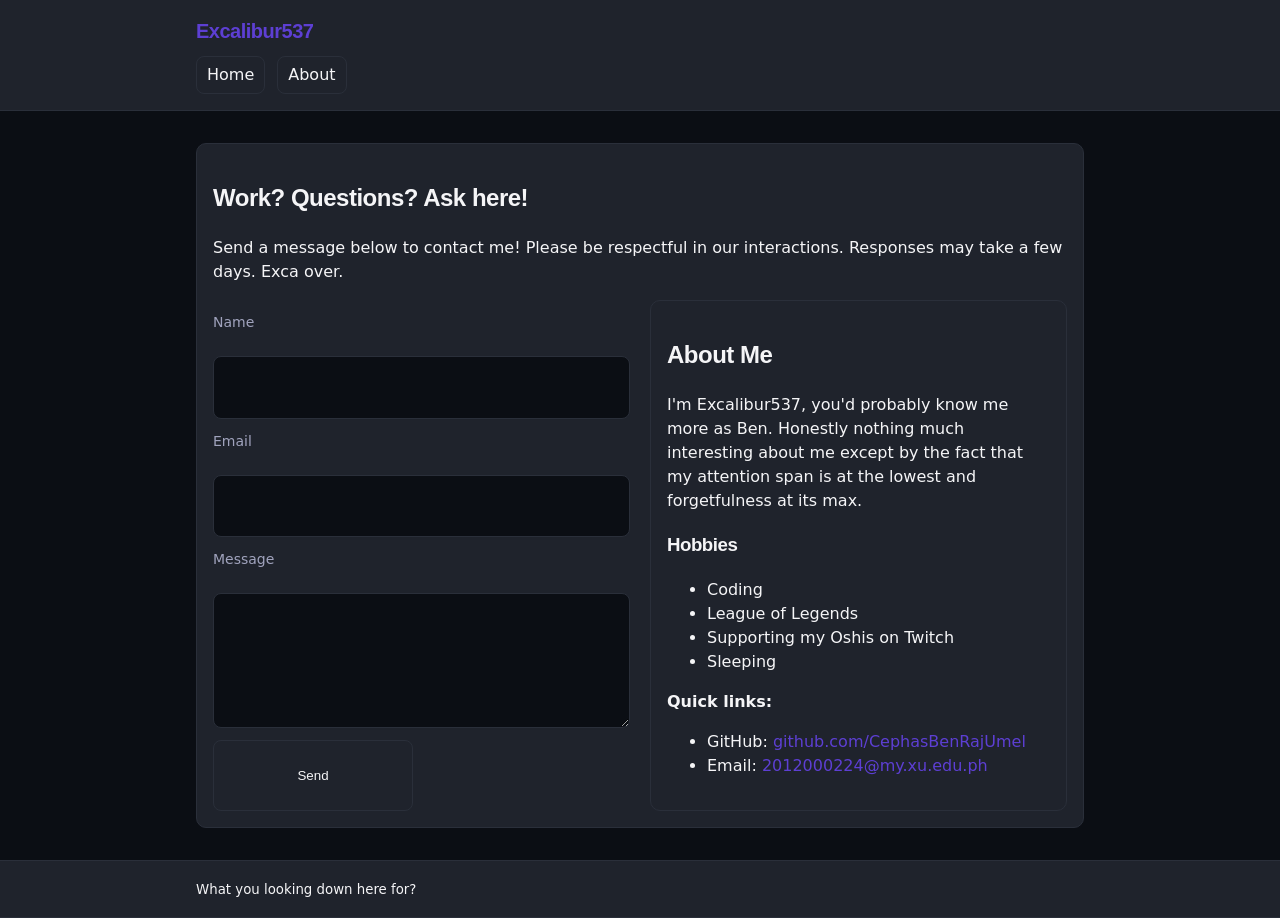
==== pages/about.html @ 35dc7984 "Moving to a different repo" ====
<!doctype html>
<html lang="en">

<head>
  <meta charset="utf-8" />
  <meta name="viewport" content="width=device-width, initial-scale=1" />
  <title>Contact</title>

  <!-- CSS -->
  <link rel="stylesheet" href="../css/styles.css" />
</head>

<body>
  <header class="site-header">
    <div class="container">
      <h1 class="site-title">Excalibur537</h1>

      <nav class="site-nav">
        <a href="../index.html">Home</a>
        <a href="about.html">About</a>
      </nav>
    </div>
  </header>

  <main class="container">
    <section class="card">
      <h2>Work? Questions? Ask here!</h2>
      <p>
        Send a message below to contact me!
        Please be respectful in our interactions. Responses may take a few days.
        Exca over.
      </p>

      <div class="contact-grid">
        <form class="contact-form">
          <label class="field">
            <span class="field-label">Name</span>
            <input class="field-input" type="text" name="name" />
          </label>

          <label class="field">
            <span class="field-label">Email</span>
            <input class="field-input" type="email" name="email" />
          </label>

          <label class="field">
            <span class="field-label">Message</span>
            <textarea class="field-input" name="message" rows="4"></textarea>
          </label>

          <button class="btn" type="submit">Send</button>
        </form>
        <div class="contact-info">
          <h2 class="about-title">About Me</h2>
          <p class="about-text">
            I'm Excalibur537, you'd probably know me more as Ben.
            Honestly nothing much interesting about me except by the fact that
            my attention span is at the lowest and forgetfulness at its max.
          </p>

          <h3 class="about-title">Hobbies</h3>
          <ul class="about-text">
            <li>Coding</li>
            <li>League of Legends</li>
            <li>Supporting my Oshis on Twitch</li>
            <li>Sleeping</li>
          </ul>
          <p><strong>Quick links:</strong></p>
          <ul>
            <li>GitHub:
              <a href="https://github.com/CephasBenRajUmel">github.com/CephasBenRajUmel</a>
            </li>
            <li>Email:
              <a href="mailto:2012000224@my.xu.edu.ph">2012000224@my.xu.edu.ph</a>
            </li>
          </ul>
        </div>
      </div>
    </section>
  </main>

  <footer class="site-footer">
    <div class="container">
      <small>What you looking down here for?</small>
    </div>
  </footer>
</body>

</html>
---- css/styles.css ----
/*--------- BASE -----------*/

:root {
  --primary: #5D3FD3;
  --secondary: #8F00FF;
  --bg: #0B0E14;
  --surface: #1F232C;
  --text: #F5F5F7;
  --muted: #A0A3BD;
  --border: #2A2F3A;
}

* {
  box-sizing: border-box;
}

body {
  margin: 0;
  font-family:
    system-ui,
    -apple-system,
    Segoe UI,
    Roboto,
    Arial,
    sans-serif;
  background: var(--bg);
  color: var(--text);
  line-height: 1.5;

  display: grid;
  grid-template-rows: auto 1fr auto;
}

h1,
h2,
h3 {
  font-family: 'Space Grotesk', sans-serif;
  letter-spacing: -0.5px;
}

.container {
  max-width: 920px;
  margin: 0 auto;
  padding: 16px;
}

.site-header,
.site-footer {
  border-bottom: 1px solid var(--border);
  background: var(--surface);
}

.site-footer {
  border-top: 1px solid var(--border);
  background: var(--surface);
}

.site-title {
  margin: 0;
  font-size: 20px;
  color: var(--primary)
}

.site-nav {
  display: flex;
  gap: 12px;
  margin-top: 10px;
}

.site-nav a {
  color: var(--text);
  text-decoration: none;
  padding: 6px 10px;
  border: 1px solid var(--border);
  border-radius: 8px;
  background: transparent;
}

.site-nav a:hover {
  background: var(--primary);
  border-color: var(--primary);
}

.card {
  background: var(--surface);
  border: 1px solid var(--border);
  border-radius: 10px;
  padding: 16px;
  margin: 16px 0;
}

.contact-form {
  margin-top: 12px;
  display: grid;
  gap: 12px;
}

.field {
  display: grid;
  gap: 6px;
}

.field-label {
  font-size: 14px;
  color: var(--muted);
}

.field-input {
  padding: 10px 12px;
  border: 1px solid var(--border);
  border-radius: 8px;
  font: inherit;
}

.btn {
  justify-self: start;
  padding: 10px 14px;
  border: 1px solid var(--border);
  border-radius: 8px;
  background: transparent;
  cursor: pointer;
  text-decoration: none;
  color: inherit;
  min-width: 200px;
}

.btn:hover {
  background: var(--muted);
  transition: 500ms;
}

/* Portfolio-style homepage layout */
.project-grid {
  display: grid;
  gap: 12px;
  margin-top: 12px;
  grid-template-columns: repeat(auto-fit, minmax(250px, 1fr));
}

@media (min-width: 800px) {
  .project-grid {
    grid-template-columns: repeat(3, 1fr);
  }
}

.project {
  border: 1px solid var(--border);
  border-radius: 10px;
  padding: 12px;
  background: var(--surface);
}

.project:hover {
  border-color: var(--primary);
  background: var(--muted);
  transition: 750ms;
}

.project-image {
  width: 100%;
  max-height: 180px;
  object-fit: cover;
}

.project-title {
  margin: 0 0 6px;
  font-size: 16px;
}

.project-text {
  margin: 0;
  color: var(--muted);
  font-size: 14px;
}

.project-link {
  text-decoration: none;
  color: inherit;
}


/* -------------CONTACT---------------------- */
.contact-grid {
  display: grid;
  gap: 20px;
  margin-top: 16px;
}

@media (min-width: 800px) {
  .contact-grid {
    grid-template-columns: 1fr 1fr;
  }
}

.contact-form {
  display: grid;
  gap: 12px;
}

.field {
  display: grid;
  gap: 6px;
}

.field-label {
  font-size: 14px;
  color: var(--muted);
}

.field-input {
  padding: 10px 12px;
  border: 1px solid var(--border);
  border-radius: 8px;
  background: var(--bg);
  color: var(--text);
  font: inherit;
}

.contact-info {
  background: var(--surface);
  border: 1px solid var(--border);
  border-radius: 10px;
  padding: 16px;
}

.contact-info a {
  color: var(--primary);
  text-decoration: none;
}

.contact-info a:hover {
  text-decoration: underline;
}
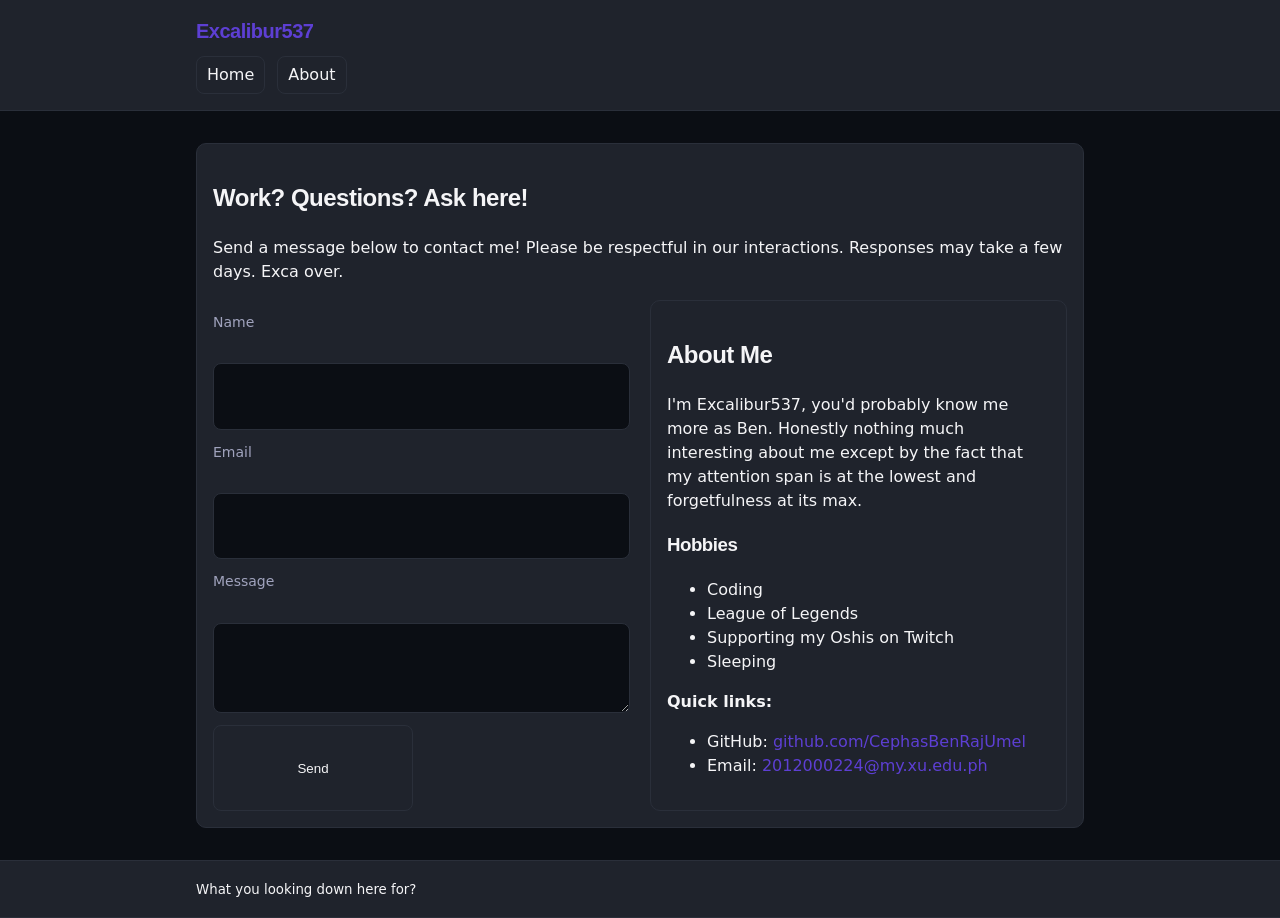
==== commit 95dd4537: "Modify: Field" ====
--- a/pages/about.html
+++ b/pages/about.html
@@ -45,7 +45,7 @@
 
           <label class="field">
             <span class="field-label">Message</span>
-            <textarea class="field-input" name="message" rows="4"></textarea>
+            <textarea class="field-input" name="message" rows="2"></textarea>
           </label>
 
           <button class="btn" type="submit">Send</button>
--- a/css/styles.css
+++ b/css/styles.css
@@ -208,7 +208,7 @@
 }
 
 .field-input {
-  padding: 10px 12px;
+  padding: 8px 12px;
   border: 1px solid var(--border);
   border-radius: 8px;
   background: var(--bg);
